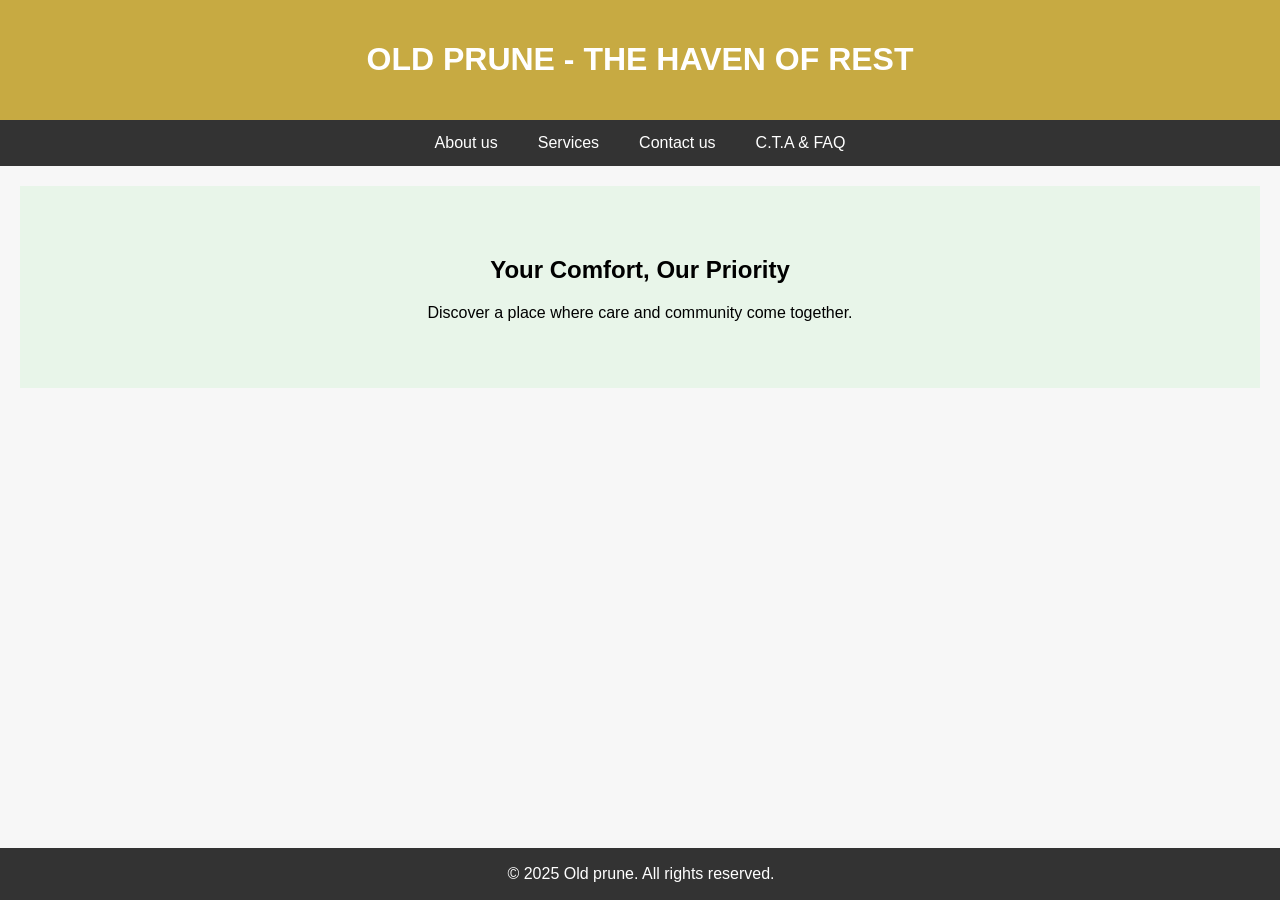
==== index.html @ 927709c1 "Create index.html" ====
<!DOCTYPE html>
<html lang="en">
<head>
    <meta charset="UTF-8">
    <meta name="viewport" content="width=device-width, initial-scale=1.0">
    <title>Old prune</title>
    <link rel="stylesheet" href="index.css">
</head>
<body>
    <header>
        <h1>OLD PRUNE - THE HAVEN OF REST</h1>
    </header>
    <nav>
        <a href="index2.html">About us</a>
        <a href="index3.html">Services</a>
        <a href="index4.html">Contact us</a>
        <a href="index5.html">C.T.A & FAQ</a>
    </nav>
    <main>
        <section class="hero">
            <h2>Your Comfort, Our Priority</h2>
            <p>Discover a place where care and community come together.</p>
    </main>
    <footer>
        <p>&copy; 2025 Old prune. All rights reserved.</p>
    </footer>
</body>
</html>
---- index.css ----
/* index.css */
body {
    font-family: Arial, sans-serif;
    margin: 0;
    padding: 0;
    background-color: #f7f7f7;
}
header {
    background-color: #c7aa42;
    color: rgb(255, 255, 255);
    padding: 20px;
    text-align: center;
}
nav {
    display: flex;
    justify-content: center;
    background-color: #333;
}
nav a {
    color: white;
    text-decoration: none;
    padding: 14px 20px;
}
nav a:hover {
    background-color: #ddd;
    color: black;
}
main {
    padding: 20px;
}
.hero {
    text-align: center;
    padding: 50px;
    background-color: #e8f5e9;
}
footer {
    text-align: center;
    padding: 1px;
    background-color: #333;
    color: white;
    position: fixed;
    bottom: 0;
    width: 100%;
}
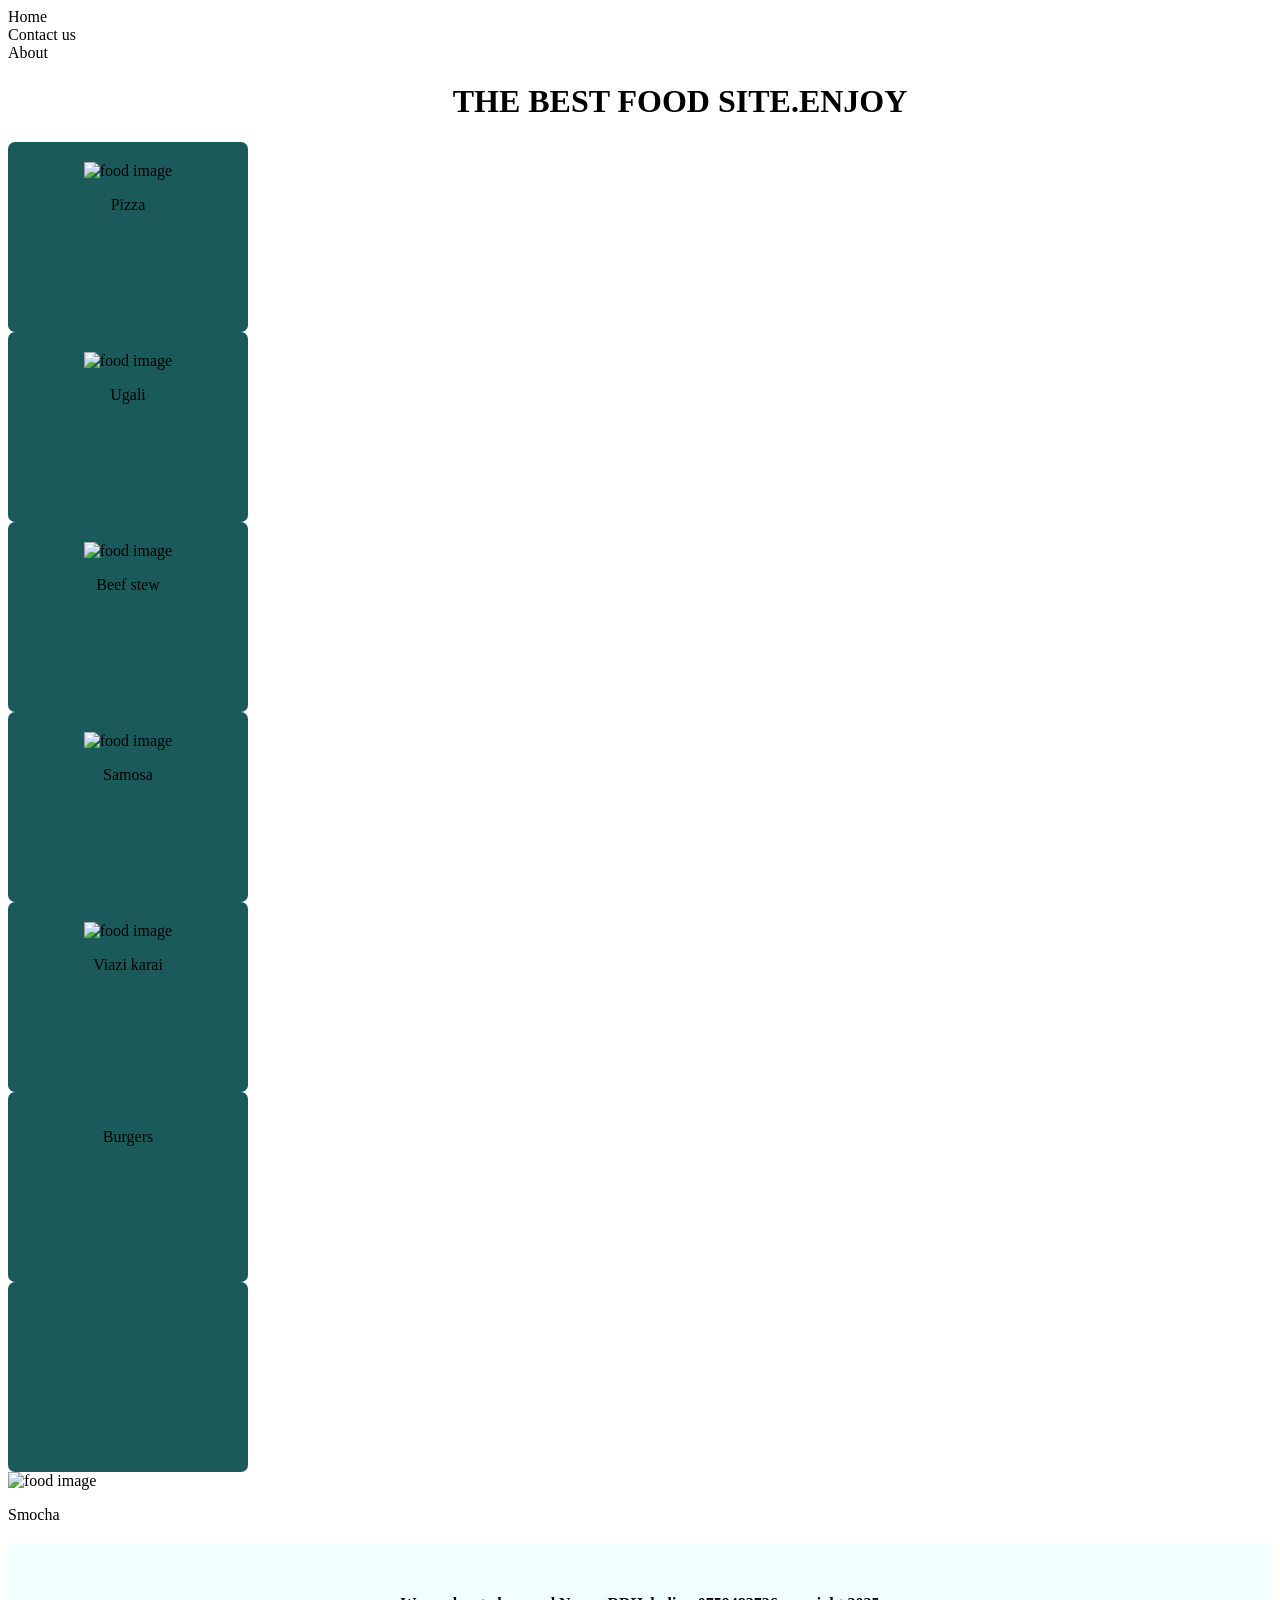
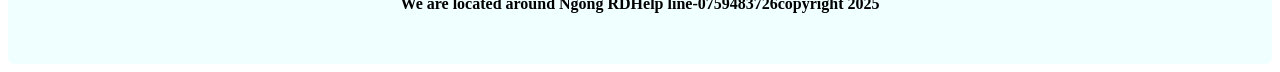
==== commit a6d6995a: "Add files via upload" ====
--- a/index.html
+++ b/index.html
@@ -1,28 +1,73 @@
-<!DOCTYPE html>
-<html lang="en">
-<head>
-    <meta charset="UTF-8">
-    <meta name="viewport" content="width=device-width, initial-scale=1.0">
-    <title>Old prune</title>
-    <link rel="stylesheet" href="index.css">
-</head>
-<body>
-    <header>
-        <h1>OLD PRUNE - THE HAVEN OF REST</h1>
-    </header>
-    <nav>
-        <a href="index2.html">About us</a>
-        <a href="index3.html">Services</a>
-        <a href="index4.html">Contact us</a>
-        <a href="index5.html">C.T.A & FAQ</a>
-    </nav>
-    <main>
-        <section class="hero">
-            <h2>Your Comfort, Our Priority</h2>
-            <p>Discover a place where care and community come together.</p>
-    </main>
-    <footer>
-        <p>&copy; 2025 Old prune. All rights reserved.</p>
-    </footer>
-</body>
-</html>
+<!DOCTYPE html>
+<html>
+
+    <head>
+        <title>FOOD SITE</title>
+        <link rel="stylesheet" href="index.css">
+          </head>
+    
+<body>
+    <nav class="navigation">
+        <div>
+            <a href="#home">Home</a>
+        </div>
+        <div>
+            <a href="#contacts">Contact us</a>
+        </div>
+        <div>
+            <a href="#about">About</a>
+        </div>
+    </nav>
+    <header class="header">
+        <h1>THE BEST FOOD SITE.ENJOY</h1>
+    </header>
+<section class="foodlist">
+    <div class="food-item">
+        <img src="./Gallery.jpg" alt="food image">
+        <p>Pizza</p>
+    </div>
+
+<div class="food-item">
+<img src="./Gallery.jpg" alt="food image">
+<p>Ugali</p>
+</div>
+<div class="food-item">
+    <img src="./Gallery.jpg" alt="food image">
+    <p>Beef stew</p>
+ </div>
+ <div class="food-item">
+    <img src="./Gallery.jpg" alt="food image">
+    <p>Samosa</p>
+    </div>
+   <div class="food-item">
+    <img src="./Gallery.jpg" alt="food image">
+   <p>Viazi karai</p>
+ </div>
+ 
+     
+
+   </div>
+    <div class="food-item">
+   </html>
+     <p>Burgers</p>
+        </div>
+        <div class="food-item"></div>
+            <img src="./Gallery.jpg" alt="food image">
+            <p>Smocha</p>
+        </div>
+
+    </section>
+</body>
+ <footer class="footer">
+    <div>
+       <h4>We are located around Ngong RD</h4>
+</div>
+           <div>
+          <h4>Help line-0759483726</h4>
+      </div>
+    <div>
+      <h4>copyright 2025</h4>
+  </div>
+</footer>
+
+</html>
--- a/index.css
+++ b/index.css
@@ -1,44 +1,56 @@
-/* index.css */
-body {
-    font-family: Arial, sans-serif;
-    margin: 0;
-    padding: 0;
-    background-color: #f7f7f7;
-}
-header {
-    background-color: #c7aa42;
-    color: rgb(255, 255, 255);
-    padding: 20px;
-    text-align: center;
-}
-nav {
-    display: flex;
-    justify-content: center;
-    background-color: #333;
-}
-nav a {
-    color: white;
-    text-decoration: none;
-    padding: 14px 20px;
-}
-nav a:hover {
-    background-color: #ddd;
-    color: black;
-}
-main {
-    padding: 20px;
-}
-.hero {
-    text-align: center;
-    padding: 50px;
-    background-color: #e8f5e9;
-}
-footer {
-    text-align: center;
-    padding: 1px;
-    background-color: #333;
-    color: white;
-    position: fixed;
-    bottom: 0;
-    width: 100%;
-}
+navigation {
+    width: 50dvw;
+    border: 1px;
+    background-color: aquamarine;
+    border-radius: 5px;
+    position: fixed;
+    top: 0;
+    left: 0;
+    display: flex;
+    height: 40px;
+    justify-content: center;
+    align-items: normal;
+}
+
+a {
+    text-decoration: none;
+    color: black;
+}
+
+.header {
+    margin-left: 80px;
+    text-align: center;
+}
+
+.food-item {
+    border: 1px;
+    width: 200px;
+    padding: 20px;
+    height: 150px;
+    background-color: rgb(27, 90, 90);
+    border-radius: 7px;
+    text-align: center;
+}
+
+img {
+    width: 200px;
+    height: 120px;
+}
+
+.foodlst {
+    display: flex;
+    gap: 20px;
+    flex-wrap: wrap;
+}
+
+.footer {
+    border: 1px;
+    color: black;
+    background-color: azure;
+    margin-top: 20px;
+    height: 120px;
+    border-radius: 7px;
+    display: flex;
+    justify-content: center;
+    align-items: center;
+}
